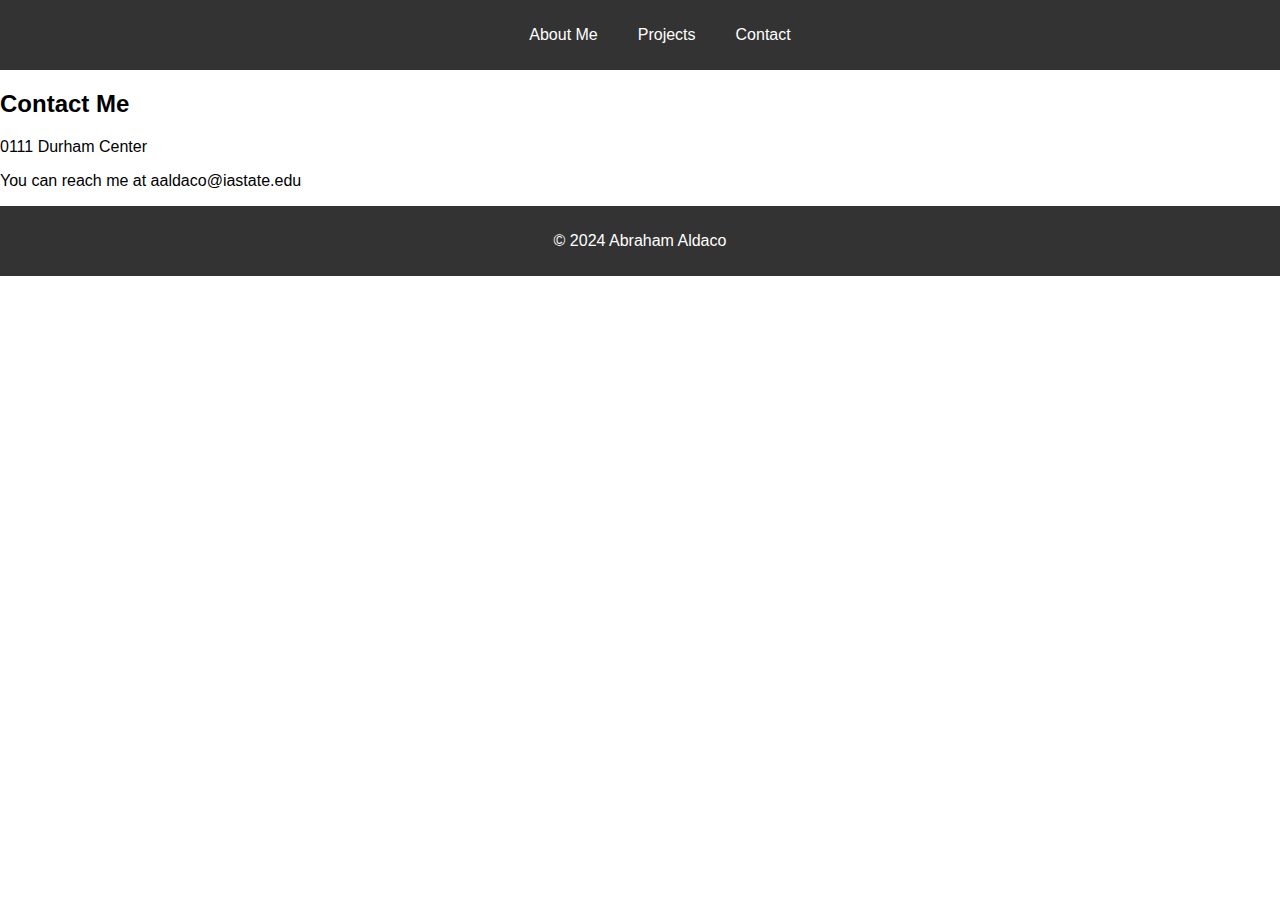
==== contact.html @ 03771785 "Add files via upload" ====
<!DOCTYPE html>
<html lang="en">
  <head>
    <meta charset="UTF-8" />
    <meta name="viewport" content="width=device-width, initial-scale=1.0" />
    <link rel="stylesheet" href="./style.css" />
    <title>Activity04 Portfolio and Github Web Pages</title>
  </head>
  <header>
    <nav>
      <ul>
        <li><a href="./index.html">About Me</a></li>
        <li><a href="./projects.html">Projects</a></li>
        <li><a href="./contact.html">Contact</a></li>
      </ul>
    </nav>
  </header>
  <body>
    <div class="container">
      <h2>Contact Me</h2>
      <p>0111 Durham Center</p>
      <p>You can reach me at aaldaco@iastate.edu</p>
    </div>
  </body>
  <footer>
    <p>&copy; 2024 Abraham Aldaco</p>
  </footer>
</html>
---- style.css ----
header {
  background-color: #333;
  color: #fff;
  padding: 10px 0;
}
nav ul {
  list-style: none;
  display: flex;
  justify-content: center;
}
nav li {
  margin: 0 20px;
}
nav a {
  text-decoration: none;
  color: #fff;
}
img {
  max-width: 30em;
}
body {
  font-family: Arial, sans-serif;
  margin: 0;
  padding: 0;
}
footer {
  text-align: center;
  padding: 10px;
  background-color: #333;
  color: #fff;
}
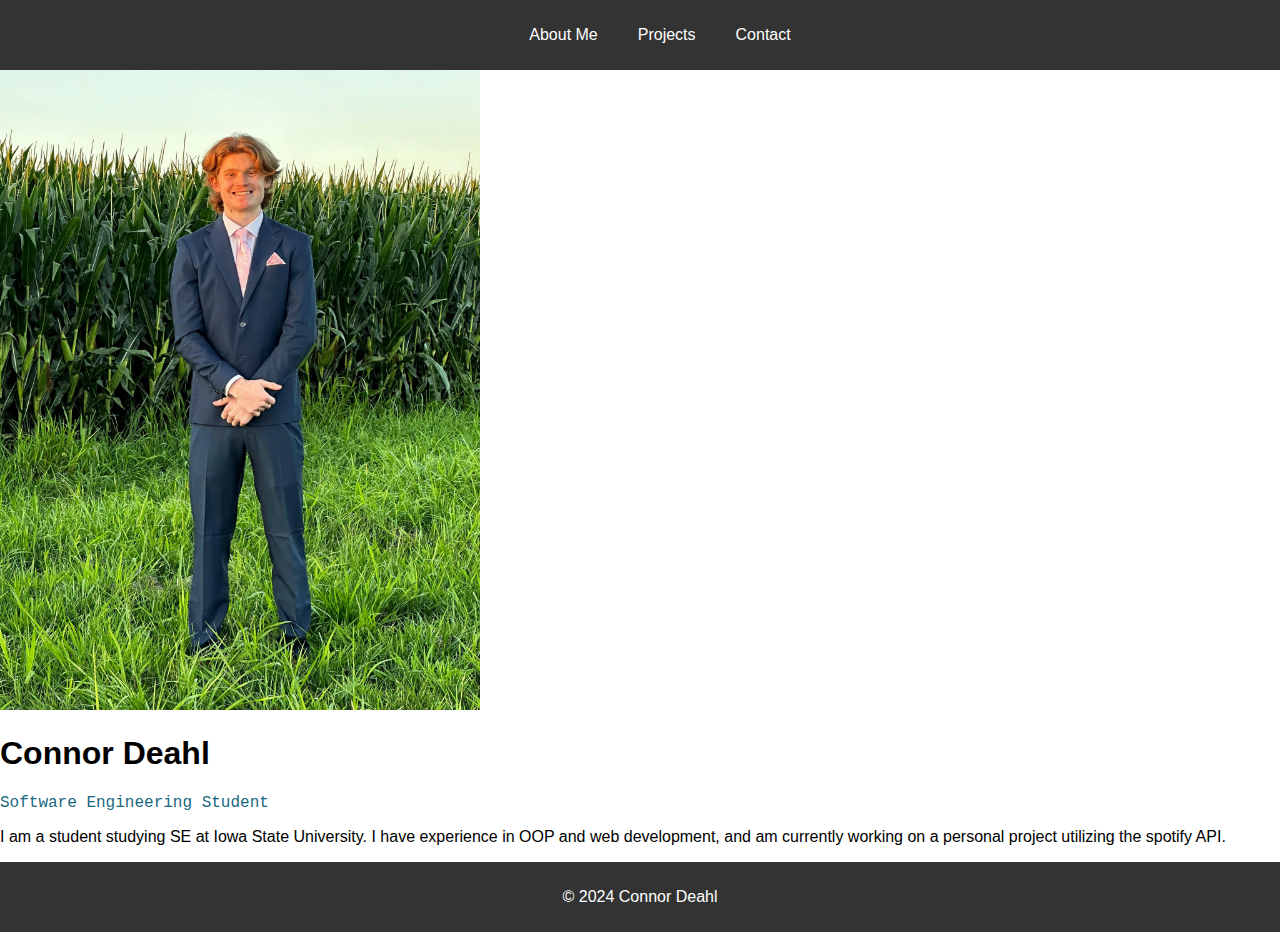
==== commit 8b0c1e4f: "Update contact.html" ====
--- a/contact.html
+++ b/contact.html
@@ -4,6 +4,10 @@
     <meta charset="UTF-8" />
     <meta name="viewport" content="width=device-width, initial-scale=1.0" />
     <link rel="stylesheet" href="./style.css" />
+    <link
+      rel="stylesheet"
+      href="https://cdnjs.cloudflare.com/ajax/libs/font-awesome/6.0.0-beta3/css/all.min.css"
+    />
     <title>Activity04 Portfolio and Github Web Pages</title>
   </head>
   <header>
@@ -17,12 +21,24 @@
   </header>
   <body>
     <div class="container">
-      <h2>Contact Me</h2>
-      <p>0111 Durham Center</p>
-      <p>You can reach me at aaldaco@iastate.edu</p>
+      <img src="./images/myself.jpg" alt="Myself" />
+      <h1>Connor Deahl</h1>
+      <p
+        style="
+          font-family: 'Courier New', Courier, monospace;
+          color: rgb(26, 104, 128);
+        "
+      >
+        Software Engineering Student
+      </p>
+      <p>
+        I am a student studying SE at Iowa State University. I have experience
+        in OOP and web development, and am currently working on a personal
+        project utilizing the spotify API.
+      </p>
     </div>
   </body>
   <footer>
-    <p>&copy; 2024 Abraham Aldaco</p>
+    <p>&copy; 2024 Connor Deahl</p>
   </footer>
 </html>
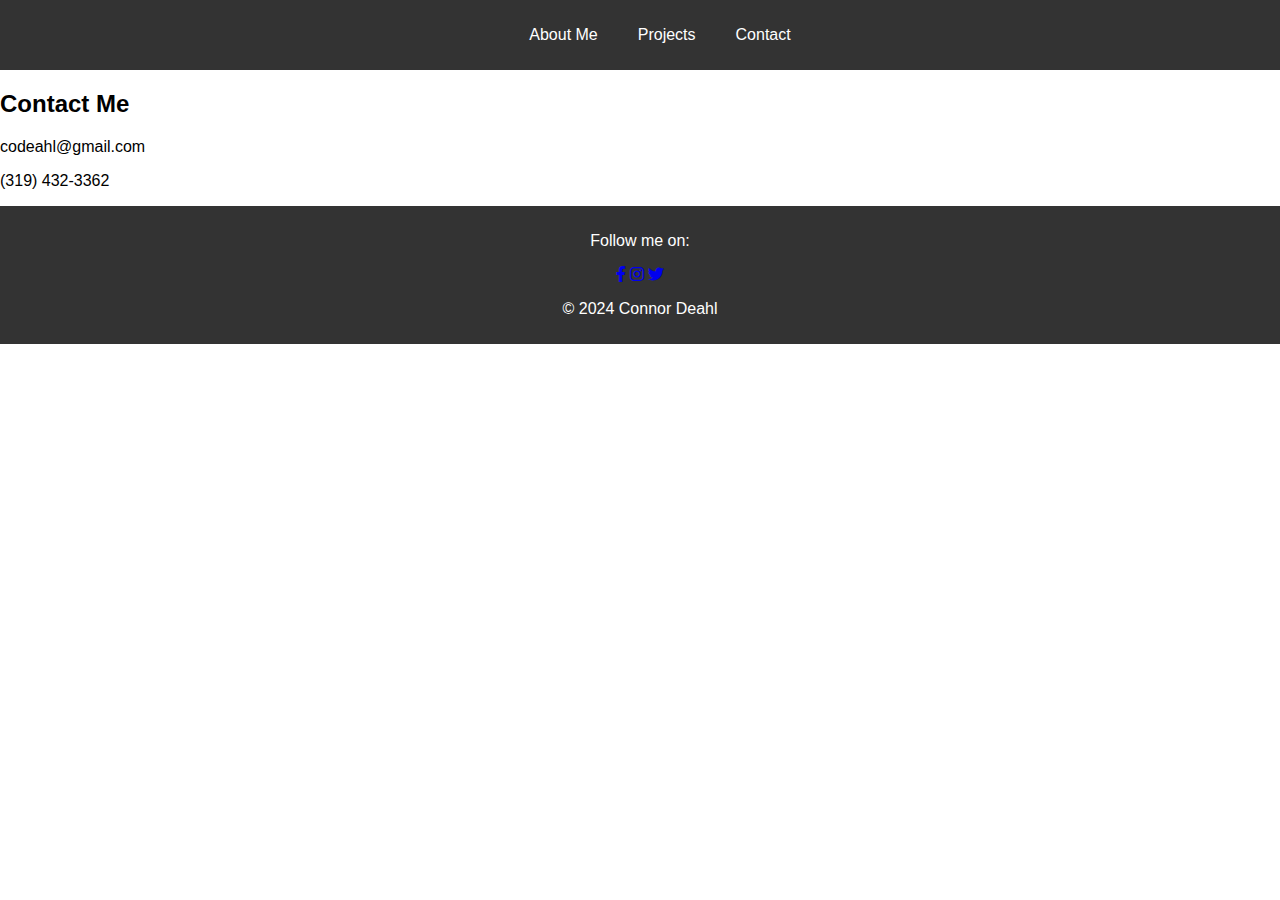
==== commit 5dc78120: "Update contact.html" ====
--- a/contact.html
+++ b/contact.html
@@ -21,24 +21,24 @@
   </header>
   <body>
     <div class="container">
-      <img src="./images/myself.jpg" alt="Myself" />
-      <h1>Connor Deahl</h1>
-      <p
-        style="
-          font-family: 'Courier New', Courier, monospace;
-          color: rgb(26, 104, 128);
-        "
-      >
-        Software Engineering Student
-      </p>
-      <p>
-        I am a student studying SE at Iowa State University. I have experience
-        in OOP and web development, and am currently working on a personal
-        project utilizing the spotify API.
-      </p>
+      <h2>Contact Me</h2>
+      <p>codeahl@gmail.com</p>
+      <p>(319) 432-3362</p>
     </div>
   </body>
   <footer>
+    <p>Follow me on:</p>
+    <a
+      href="https://www.facebook.com/profile.php?id=100027473389515&mibextid=ZbWKwL"
+      target="_blank"
+      ><i class="fab fa-facebook-f"></i
+    ></a>
+    <a href="https://www.instagram.com/codeahl06/" target="_blank"
+      ><i class="fab fa-instagram"></i
+    ></a>
+    <a href="https://x.com/BarackObama/" target="_blank"
+      ><i class="fab fa-twitter"></i
+    ></a>
     <p>&copy; 2024 Connor Deahl</p>
   </footer>
 </html>
